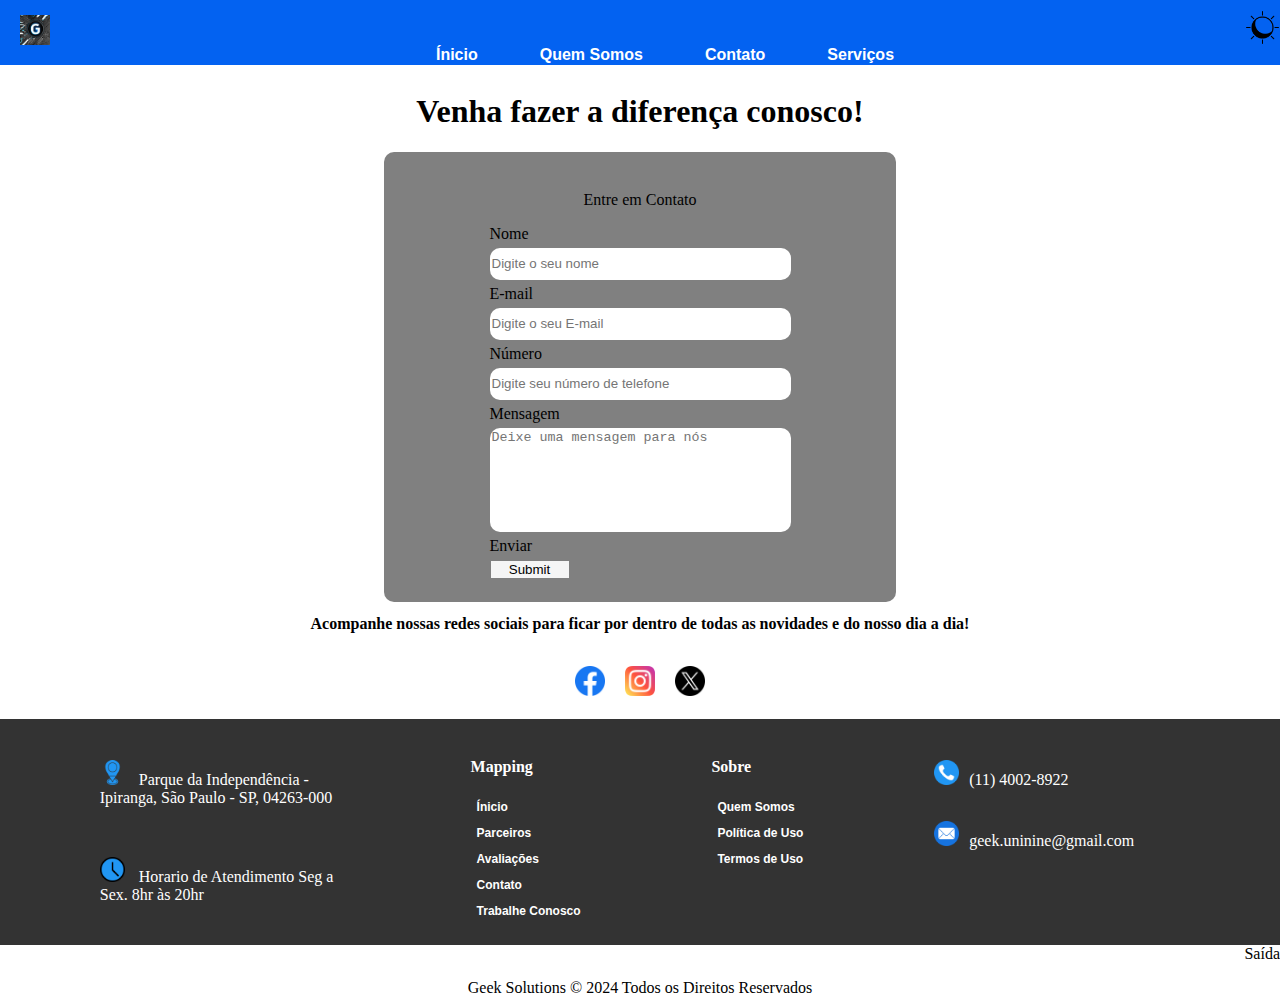
==== contato.html @ 458c679f "Add files via upload" ====
<!DOCTYPE html>
<html lang="pt-br">

<head>
    <meta charset="UTF-8">
    <meta name="viewport" content="width=device-width, initial-scale=1.0">
    <title>Contato</title>
    <link rel="stylesheet" href="style.css">
    <script defer src="script.js"></script>
</head>

<body>
    <nav id="mySection2">
        <div class="modo">
            <a href="index.html"><img src="imagens/icone.png" alt="icon" name="icon"></a>
            <button id="darkModeButton" title="Ligar/Desligar Modo Escuro" onclick="toggleDarkMode()"></button>
        </div>
        <div class="container">
            <a href="index.html"><button>Ínicio</button></a>
            <a href="sobre.html"><button>Quem Somos</button></a>
            <a href="contato.html"><button>Contato</button></a>
            <a href="servicos.html"><button>Serviços</button></a>
        </div>
    </nav>
    <nav id="mySection">
        <div class="modo">
            <button class="openbtn" onclick="openNav()">☰</button>
            <button id="darkModeButton" title="Ligar/Desligar Modo Escuro" onclick="toggleDarkMode()"></button>
        </div>
        <div id="mySidebar" class="sidebar">
            <a href="javascript:void(0)" class="closebtn" onclick="closeNav()">×</a>
            <a href="index.html"><button>Ínicio</button></a>
            <a href="sobre.html"><button>Quem Somos</button></a>
            <a href="contato.html"><button>Contato</button></a>
            <a href="servicos.html"><button>Serviços</button></a>
        </div>
    </nav>
    <br><br><br><br>
    <main>
        <h1>Venha fazer a diferença conosco!</h1>
        <div id="contact">
            <p>Entre em Contato</p>
            <form action="https://formsubmit.co/geek.uninine@gmail.com" method="post" class="form">
                <input type="hidden" name="_next" value="index.html">
                <label for="name">Nome</label>
                <input type="text" name="name" id="name" placeholder="Digite o seu nome" required>
                <label for="email">E-mail</label>
                <input type="email" name="email" id="email" placeholder="Digite o seu E-mail" required>
                <label for="number">Número</label>
                <input type="number" name="number" id="number" placeholder="Digite seu número de telefone" required>
                <label for="message">Mensagem</label>
                <textarea name="message" id="message" placeholder="Deixe uma mensagem para nós" required></textarea>
                <label for="submit">Enviar</label>
                <input type="submit" name="submit" id="submit">
            </form>
        </div>
    </main>
    <section>
        <div class="contato2">
            <h2>Acompanhe nossas redes sociais para ficar por dentro de todas as novidades e do nosso dia a dia!</h2>
            <div class="redes">
                <a href="#" target="_blank"><button title="Facebook"></button></a>
                <a href="#" target="_blank"><button title="Instagram"></button></a>
                <a href="#" target="_blank"><button title="Twitter"></button></a>
            </div>
    </section>
    <footer>
        <div class="menu3">
            <p><img src="imagens/mapa.png">
                Parque da Independência - Ipiranga, São Paulo - SP, 04263-000</p><br>
            <p><img src="imagens/tempo.png">
                Horario de Atendimento
                Seg a Sex. 8hr às 20hr</p>
        </div>
        <div class="menu">
            <h2>Mapping</h2>
            <a href="index.html"><button>Ínicio</button></a>
            <a href="index.html#partner"><button>Parceiros</button></a>
            <a href="index.html#main"><button>Avaliações</button></a>
            <a href="contato.html"><button>Contato</button></a>
            <a href="trabalhe.html"><button>Trabalhe Conosco</button></a>
        </div>
        <div class="menu2">
            <h2>Sobre </h2>
            <a href="sobre.html"><button>Quem Somos</button></a>
            <a href="politica.html"><button>Política de Uso</button></a>
            <a href="termos.html"><button>Termos de Uso</button></a>
        </div>
        <div class="menu4">
            <p><img src="imagens/telefone.png">(11) 4002-8922</p>
            <p><img src="imagens/msg2.png">geek.uninine@gmail.com</p>
        </div>
    </footer>
    <div id="saida">Saída</div>
    </div>
    <div class="logo">
        <p>Geek Solutions © 2024 Todos os Direitos Reservados</p>
    </div>
</body>

</html>
---- style.css ----
html {
    width: 100%;
    height: 100%;
    padding: 0;
    margin: 0;
}

body {
    border: 0;
    padding: 0;
    margin: 0;
    background-repeat: no-repeat;
    background-size: cover;
    background-attachment: fixed;
    background-position: center center;
    transition: background-color 0.3s, color 0.3s;
}

#mySection2 {
    width: 100%;
    position: fixed;
    background-color: rgb(3, 98, 241);
    display: flex;
    justify-content: space-between;
    z-index: 10;
}

#mySection {
    width: 100%;
    position: fixed;
    z-index: 10;
    background-color: rgb(3, 98, 241);
}

.modo {
    display: flex;
    transition: margin-left 0.5s;
    margin-left: auto;
}

.container {
    color: white;
    margin: 0 auto;
    display: flex;
    align-content: center;
    justify-content: center;
}

.container a {
    justify-content: center;
    margin-left: 50px;
}

.modo img,
.modo a {
    width: 35px;
    height: 35px;
    display: block;
    margin-left: 10px;
    margin-top: auto;
}

.container button {
    color: white;
    border: none;
    background-color: transparent;
    font-weight: bold;
    font-size: 25px;
    cursor: pointer;
    text-decoration: none;
}

button:hover {
    color: #2e2e2e;
}

.contato {
    color: white;
    display: flex;
    align-items: center;
}

#navegacao {
    margin: 0 auto;
    width: 60%;
}

.redes {
    display: flex;
    align-items: center;
    width: 100%;
    padding: 20px;
    box-sizing: border-box;
    justify-content: center;
}

.redes button {
    border: transparent;
    cursor: pointer;
    background-color: transparent;
    padding: 1px;
    color: rgb(0, 0, 0);
    transition: 0.5s;
}

button[title="Facebook"] {
    background-image: url(imagens/Facebook.png);
    background-repeat: no-repeat;
    background-size: contain;
    border: none;
    border-radius: 5px;
    width: 30px;
    height: 30px;
    margin: 0 10px;
}

button[title="Instagram"] {
    background-image: url(imagens/Instagram.png);
    background-repeat: no-repeat;
    background-size: contain;
    border: none;
    border-radius: 5px;
    width: 30px;
    height: 30px;
    margin: 0 10px;
}

button[title="Twitter"] {
    background-image: url(imagens/twitter.png);
    background-repeat: no-repeat;
    background-size: contain;
    border-radius: 5px;
    width: 30px;
    height: 30px;
    margin: 0 10px;
}

.logo {
    color: rgb(0, 0, 0);
    font-size: 16px;
    text-align: center;
}

footer {
    display: flex;
    justify-content: space-evenly;
    gap: 50px;
    padding: 25px;
    background-color: #333;
    text-align: center;
    color: white;
}

footer img {
    width: 25px;
    height: 25px;
    margin-right: 10px;
}

.menu3,
.menu4 {
    display: flex;
    flex-direction: column;
    width: 20%;
}

.menu3 p,
.menu4 p {
    text-align: left;
}


.sidebar {
    height: 100%;
    width: 0;
    position: fixed;
    z-index: 1;
    top: 0;
    left: 0;
    background-color: rgb(3, 98, 241);
    overflow-x: hidden;
    transition: 0.5s;
    padding-top: 60px;
}

.sidebar button,
.sidebar a {
    padding: 8px 8px 8px 32px;
    text-decoration: none;
    font-size: 25px;
    color: #ffffff;
    display: block;
    transition: 0.3s;
    background-color: transparent;
    border: none;
    font-weight: bold;
    cursor: pointer;
}

.sidebar button:hover {
    color: #2e2e2e;
}

.sidebar .closebtn {
    position: absolute;
    top: 0;
    right: 25px;
    font-size: 36px;
    margin-left: 50px;
}

.openbtn {
    opacity: 1;
    cursor: pointer;
    background-color: rgb(3, 98, 241);
    color: white;
    padding: 10px 15px;
    border: none;
}

#contact {
    display: flex;
    flex-direction: column;
    align-items: center;
    justify-content: center;
    margin: 0 auto;
    border-radius: 10px;
    width: 20%;
    height: 450px;
    background-color: gray;
}

.form {
    display: flex;
    flex-direction: column;
    gap: 5px;
}

#name,
#email,
#number {
    border: none;
    border-radius: 10px;
    height: 30px;
}

textarea {
    border: none;
    border-radius: 10px;
    height: 100px;
    width: 297px;
    resize: none;
}

.contato2 h2 {
    text-align: center;
}

.menu,
.menu button,
.menu2,
.menu2 button,
.menu a,
.menu2 a {
    display: flex;
    flex-direction: column;
    gap: 10px;
    border: none;
    color: white;
    font-size: 16px;
    background-color: transparent;
    font-weight: bold;
    text-decoration: none;
    text-align: left;
}

.menu button,
.menu2 button {
    cursor: pointer;
}

.menu button:hover,
.menu2 button:hover {
    letter-spacing: 0.1em;
    transition: 2s;
}

#saida {
    display: flex;
    margin-left: auto;
    justify-content: end;
}

#darkModeButton {
    background-image: url(imagens/sun.png);
    background-repeat: no-repeat;
    background-size: contain;
    border: none;
    width: 35px;
    height: 35px;
    margin-top: 10px;
    background-color: transparent;
    color: rgb(0, 0, 0);
    cursor: pointer;
    display: flex;
    justify-content: center;
    align-items: center;
    margin-left: auto;
}

.dark-mode .logo {
    color: white;
}

.dark-mode {
    background-color: #181717;
    color: #fff;
}

.dark-mode button {
    color: white;
}

.dark-mode .redes button {
    background-color: transparent;
    color: white;
}

.dark-mode #darkModeButton {
    color: white;
}

.dark-mode .sidebar a {
    padding: 8px 8px 8px 32px;
    text-decoration: none;
    font-size: 25px;
    color: #000000;
    display: block;
    transition: 0.3s;
}

.dark-mode .sidebar a:hover {
    color: #0e12e7bd;
}

.dark-mode .sidebar .closebtn {
    color: rgb(0, 0, 0);
}

.dark-mode #main {
    border: 2px solid white;
}

.dark-mode #clear,
.dark-mode #submit {
    background-color: white;
}

.dark-mode .work {
    border: 1px solid whitesmoke;
}

main p,
main h1,
main h2,
main h3 {
    text-align: center;
}

.image {
    background-image: url(imagens/fundo.png);
    background-repeat: no-repeat;
    background-size: cover;
    background-attachment: fixed;
    background-position: center center;
    height: 70vh;
    margin-bottom: auto;
    margin-top: auto;
    border: 1px solid transparent;
}

.image2 {
    background-image: url(imagens/rh.png);
    background-repeat: no-repeat;
    background-size: cover;
    background-attachment: fixed;
    background-position: center center;
    height: 60vh;
    margin-bottom: auto;
    margin-top: auto;
    border: 1px solid transparent;
}

.inicio {
    width: 30%;
    margin: 0 auto;
    color: white;
    margin-top: 200px;
}

.inicio2 {
    width: 40%;
    margin: 0 auto;
    margin-top: 360px;
    color: white;
    font-weight: bold;
}


.inicio h1,
.inicio2 h2 {
    font-size: 32px;
}

.work p {
    margin: 4px;
}

.inicio p,
.inicio2 p {
    font-size: 20px;
}

.back {
    background-color: #333;
    border: 1px solid transparent;
}

.text {
    width: 50%;
    color: rgb(3, 98, 241);
    margin: auto;
}

.text p {
    color: white;
    font-size: 20px;
}

.text h2 {
    font-size: 30px;
}

#partner,
.partner {
    width: 50%;
    margin: auto;
}

#carousel img {
    width: 320px;
    height: 180px;
    margin-left: 30px;
    filter: grayscale(1);
}

#carousel img:hover {
    transition: 1.0s;
    filter: grayscale(0);
}

#carousel {
    display: flex;
}

#imagens img {
    width: 240px;
    height: 340px;
    margin-left: 30px;
}

#imagens {
    display: flex
}

.h2,
#partner h2 {
    font-size: 30px;
}

#main {
    width: 55%;
    margin: auto;
    margin-top: 50px;
    border: 2px solid rgb(0, 0, 0);
    border-radius: 10px;
}

.caroussel,
.caroussel p,
.caroussel h3 {
    display: flex;
    text-align: left;
}

.caroussel p {
    margin-left: 5px;
}

.caroussel .profile {
    display: flex;
    align-items: center;
    margin-left: 5px;
}

.caroussel .profile img {
    margin-right: 8px;
    width: 24px;
    height: 24px;
    transform: scaleX(-1);
}

.company {
    color: rgba(128, 128, 128, 0.9);
}

.consulting {
    background-color: rgb(3, 98, 241);
    color: white;
    padding: 10px;
}

.consulting h2 {
    font-size: 30px;
}

.frase {
    font-size: 20px;
}

#contact2 {
    display: flex;
    border-radius: 10px;
    color: rgb(3, 98, 241);
    align-items: center;
    justify-content: center;
    font-weight: bold;
}

.work {
    border: 1px solid black;
    width: 20%;
    margin: 0 auto;
    border-radius: 10px;
}

#name2,
#email2,
#number2,
#town {
    border: 1px solid gray;
    width: 300px;
    height: 30px;
    margin-top: 5px;
}

#clear,
#submit {
    background-color: whitesmoke;
    border: 1px solid gray;
    width: 80px;
    cursor: pointer;
}

.element {
    display: flex;
    justify-content: space-around;
    margin-top: 10px;
}

#state {
    border: 1px solid gray;
    width: 80px;
}

.frase {
    width: 60%;
    margin: auto;
}

.botao {
    display: flex;
    justify-content: center;
    padding: 20px;
}

.botao button {
    background-color: rgb(3, 98, 241);
    border: 1px solid rgb(255, 255, 255);
    border-radius: 10px;
    cursor: pointer;
    padding: 20px;
    color: white;
    font-size: 20px;
}

.botao button:hover {
    filter: brightness(0.8);
}

.purpose {
    width: 60%;
    margin: 0 auto;
}

.s1 {
    display: flex;
    align-items: left;
    margin-top: 100px;
}

.s1 img {
    width: 300px;
    height: 300px;
}


.master {
    display: flex;
    flex-direction: column;
    width: 50%;
}

.master p {
    text-align: left;
    margin-left: 5px;
}

.services {
    width: 60%;
    margin: 0 auto;
}

@media (max-width: 1366px) {
    .container button {
        font-size: 16px;
    }

    .sidebar button,
    .sidebar a {
        font-size: 16px;
    }

    h2 {
        font-size: 16px;
    }

    .menu,
    .menu button,
    .menu2,
    .menu2 button,
    a {
        font-size: 12px;
    }

    .modo img,
    .modo a {
        width: 30px;
        height: 30px;
        margin-top: auto;
    }

    .partner h2,
    .h2 {
        font-size: 20px;
    }

    .inicio,
    .inicio h2,
    .inicio2 h2 {
        margin-top: 100px;
        font-size: 28px;
    }

    .inicio p,
    .inicio2 p {
        font-size: 16px;
    }

    #carousel img {
        width: 270px;
        height: 130px;
        margin-left: 20px
    }

    #contact,
    .work {
        width: 40%;
    }
}

@media (max-width: 800px) {

    button[title="Facebook"],
    button[title="Instagram"],
    button[title="Twitter"] {
        width: 20px;
        height: 20px;
    }

    #navegacao {
        width: 95%;
    }

    #saida {
        font-size: 9px;
    }

    .logo {
        font-size: 10px;
    }

    #darkModeButton,
    .modo img,
    .modo a {
        width: 20px;
        height: 20px;
        margin-bottom: auto;
    }

    #partner h2,
    .h2 {
        font-size: 20px;
    }

    .menu,
    .menu button,
    .menu2,
    .menu2 button,
    a {
        font-size: 10px;
    }

    .inicio,
    .inicio h2 {
        width: 50%;
        margin-top: 50px;
        font-size: 20px;
        text-align: center;
    }

    .inicio2,
    .inicio2 h2 {
        margin-top: 100px;
        font-size: 20px;
    }

    .inicio2 h2 {
        margin: 0 auto;
    }

    .inicio p,
    .inicio2 p {
        font-size: 12px;
    }

    .text {
        width: 90%;
    }

    #main {
        width: 83%;
    }

    #carousel img {
        margin-left: 0px;
    }

    #imagens img {
        margin-left: 0px;
        width: 80px;
        height: 250px;
    }

    .caroussel .profile img {
        margin-right: 5px;
        width: 20px;
        height: 20px;
    }

    .frase {
        width: 80%;
    }

    footer {
        gap: 30px;
    }

    #contact {
        height: 400px;
        width: 90%;
    }

    .work {
        width: 90%;
    }

    #name,
    #email,
    #number {
        height: 20px;
        width: 250px;
    }

    #name2,
    #email2,
    #number2,
    #town,
    #state {
        border: 1px solid gray;
        width: 220px;
        height: 20px;
        margin-left: 10px;
    }

    label,
    #clear,
    #submit {
        margin-left: 10px;
    }

    textarea {
        height: 80px;
        width: 250px;
    }

    .text p {
        font-size: 16px;
    }

    .text h2 {
        font-size: 20px;
    }

    footer {
        flex-wrap: wrap;
    }

    .menu3,
    .menu4 {
        width: 60%;
    }

    .purpose {
        width: 90%;
    }

    footer img {
        width: 15px;
        height: 15px;
        margin-right: 5px;
    }
    .services {
        width: 90%;
    }
    .master {
        width: 90%;
    }

    .s1 img {
        width: 130px;
        height: 150px;
    }
}
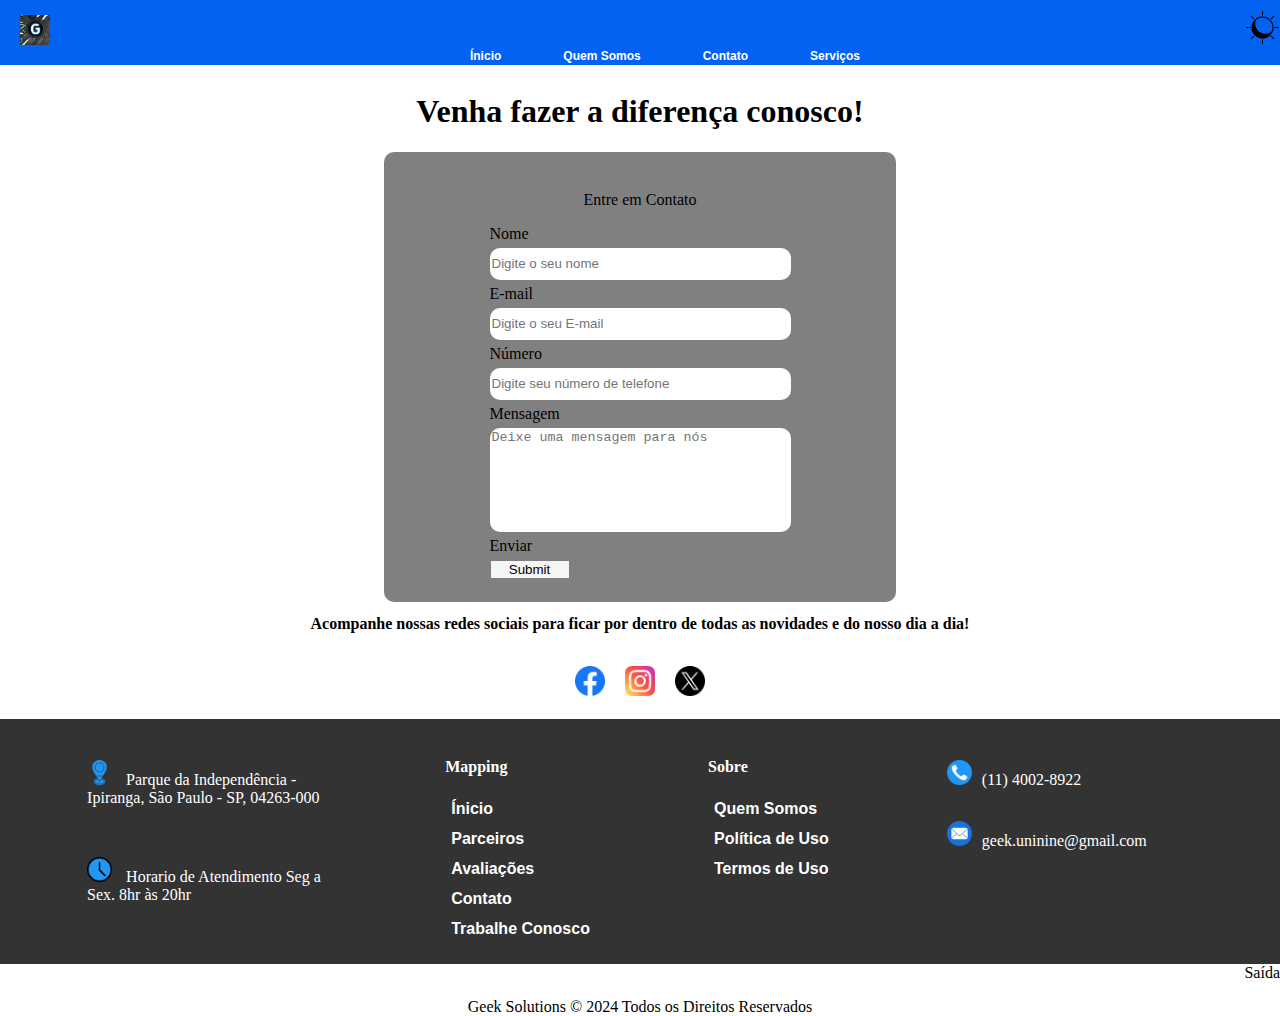
==== commit 1ca014c6: "Add files via upload" ====
--- a/contato.html
+++ b/contato.html
@@ -16,10 +16,10 @@
             <button id="darkModeButton" title="Ligar/Desligar Modo Escuro" onclick="toggleDarkMode()"></button>
         </div>
         <div class="container">
-            <a href="index.html"><button>Ínicio</button></a>
-            <a href="sobre.html"><button>Quem Somos</button></a>
-            <a href="contato.html"><button>Contato</button></a>
-            <a href="servicos.html"><button>Serviços</button></a>
+            <button><a href="index.html">Ínicio</a></button>
+            <button><a href="sobre.html">Quem Somos</a></button>
+            <button><a href="contato.html">Contato</a></button>
+            <button><a href="servicos.html">Serviços</a></button>
         </div>
     </nav>
     <nav id="mySection">
@@ -59,36 +59,36 @@
         <div class="contato2">
             <h2>Acompanhe nossas redes sociais para ficar por dentro de todas as novidades e do nosso dia a dia!</h2>
             <div class="redes">
-                <a href="#" target="_blank"><button title="Facebook"></button></a>
-                <a href="#" target="_blank"><button title="Instagram"></button></a>
-                <a href="#" target="_blank"><button title="Twitter"></button></a>
+                <a href="https://www.facebook.com/people/GeekNine/61557039160232/" target="_blank"><button title="Facebook"></button></a>
+                <a href="https://www.instagram.com/geeks0lutions/" target="_blank"><button title="Instagram"></button></a>
+                <a href="https://x.com/GeekS0lutions" target="_blank"><button title="Twitter"></button></a>
             </div>
     </section>
     <footer>
         <div class="menu3">
-            <p><img src="imagens/mapa.png">
+            <p><img src="imagens/mapa.png" alt="localizacao">
                 Parque da Independência - Ipiranga, São Paulo - SP, 04263-000</p><br>
-            <p><img src="imagens/tempo.png">
+            <p><img src="imagens/tempo.png" alt="tempo">
                 Horario de Atendimento
                 Seg a Sex. 8hr às 20hr</p>
         </div>
         <div class="menu">
             <h2>Mapping</h2>
-            <a href="index.html"><button>Ínicio</button></a>
-            <a href="index.html#partner"><button>Parceiros</button></a>
-            <a href="index.html#main"><button>Avaliações</button></a>
-            <a href="contato.html"><button>Contato</button></a>
-            <a href="trabalhe.html"><button>Trabalhe Conosco</button></a>
+            <button><a href="index.html">Ínicio</a></button>
+            <button><a href="index.html#partner">Parceiros</a></button>
+            <button><a href="index.html#main">Avaliações</a></button>
+            <button><a href="contato.html">Contato</a></button>
+            <button><a href="trabalhe.html">Trabalhe Conosco</a></button>
         </div>
         <div class="menu2">
             <h2>Sobre </h2>
-            <a href="sobre.html"><button>Quem Somos</button></a>
-            <a href="politica.html"><button>Política de Uso</button></a>
-            <a href="termos.html"><button>Termos de Uso</button></a>
+            <button><a href="sobre.html">Quem Somos</a></button>
+            <button><a href="politica.html">Política de Uso</a></button>
+            <button><a href="servicos.html">Termos de Uso</a></button>
         </div>
         <div class="menu4">
-            <p><img src="imagens/telefone.png">(11) 4002-8922</p>
-            <p><img src="imagens/msg2.png">geek.uninine@gmail.com</p>
+            <p><img src="imagens/telefone.png" alt="telefone">(11) 4002-8922</p>
+            <p><img src="imagens/msg2.png" alt="email">geek.uninine@gmail.com</p>
         </div>
     </footer>
     <div id="saida">Saída</div>
--- a/style.css
+++ b/style.css
@@ -61,16 +61,18 @@
 }
 
 .container button {
-    color: white;
     border: none;
     background-color: transparent;
     font-weight: bold;
     font-size: 25px;
     cursor: pointer;
+}
+
+.container button a {
+    color: white;
     text-decoration: none;
 }
-
-button:hover {
+button a:hover {
     color: #2e2e2e;
 }
 
@@ -401,7 +403,7 @@
 .inicio2 {
     width: 40%;
     margin: 0 auto;
-    margin-top: 360px;
+    margin-top: 300px;
     color: white;
     font-weight: bold;
 }
@@ -603,31 +605,43 @@
     margin: 0 auto;
 }
 
-.s1 {
-    display: flex;
-    align-items: left;
-    margin-top: 100px;
-}
-
-.s1 img {
-    width: 300px;
-    height: 300px;
-}
-
-
-.master {
-    display: flex;
+#master,
+#master1,
+#master2,
+#master3,
+#master4 {
+    display: none;
+    align-items: center;
+    justify-content: center;
     flex-direction: column;
+    margin: 0 auto;
     width: 50%;
-}
-
-.master p {
-    text-align: left;
-    margin-left: 5px;
+    color: white;
+}
+
+#s1 img {
+    display: flex;
+    margin: 0 auto;
+    width: 400px;
+    height: 400px;
+}
+
+#s1 {
+    margin: 0 auto;
+    width: 50%;
+    border-radius: 10px;
+    padding: 10px;
 }
 
 .services {
-    width: 60%;
+    background-image: url(imagens/tecnologia.png);
+    background-repeat: no-repeat;
+    background-size: cover;
+    background-attachment: fixed;
+    background-position: center center;
+    border-radius: 20px;
+    width: 80%;
+    height: auto;
     margin: 0 auto;
 }
 
@@ -667,7 +681,8 @@
 
     .inicio,
     .inicio h2,
-    .inicio2 h2 {
+    .inicio2 h2,
+    .inicio2 {
         margin-top: 100px;
         font-size: 28px;
     }
@@ -686,6 +701,14 @@
     #contact,
     .work {
         width: 40%;
+    }
+
+    #master,
+    #master1,
+    #master2,
+    #master3,
+    #master4 {
+        width: 65%;
     }
 }
 
@@ -741,7 +764,6 @@
 
     .inicio2,
     .inicio2 h2 {
-        margin-top: 100px;
         font-size: 20px;
     }
 
@@ -839,6 +861,7 @@
     .menu3,
     .menu4 {
         width: 60%;
+        font-size: 12px;
     }
 
     .purpose {
@@ -850,15 +873,25 @@
         height: 15px;
         margin-right: 5px;
     }
+
     .services {
         width: 90%;
     }
+
     .master {
         width: 90%;
     }
 
-    .s1 img {
+    #s1 img {
         width: 130px;
         height: 150px;
     }
+
+    .s1 #master,
+    #master1,
+    #master2,
+    #master3,
+    #master4 {
+        width: 90%;
+    }
 }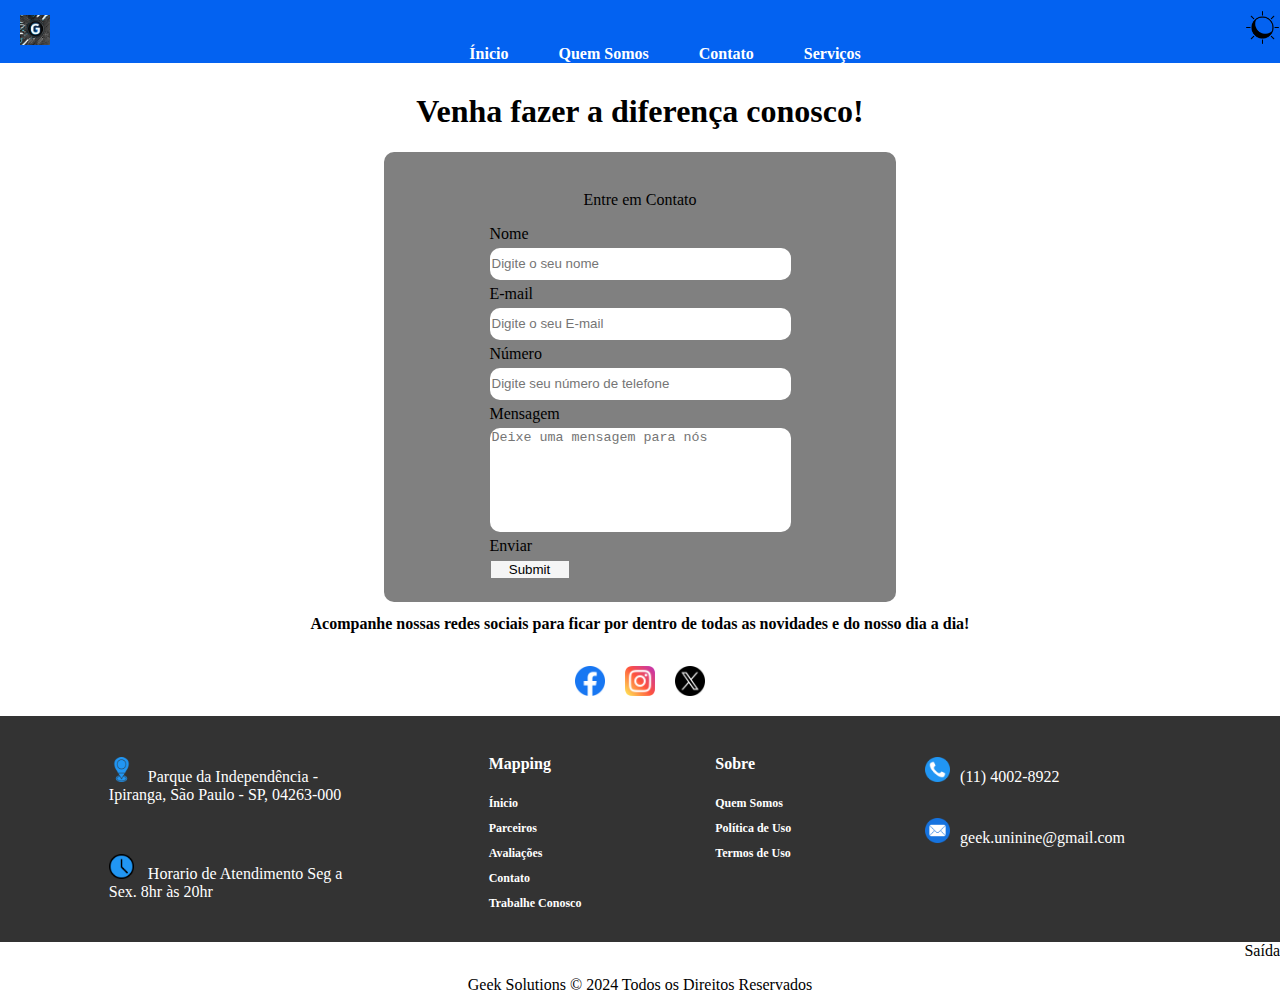
==== commit 48af2166: "Add files via upload" ====
--- a/contato.html
+++ b/contato.html
@@ -12,27 +12,27 @@
 <body>
     <nav id="mySection2">
         <div class="modo">
-            <a href="index.html"><img src="imagens/icone.png" alt="icon" name="icon"></a>
+            <a href="index.html"><img src="imagens/icone.png" alt="icon"></a>
             <button id="darkModeButton" title="Ligar/Desligar Modo Escuro" onclick="toggleDarkMode()"></button>
         </div>
         <div class="container">
-            <button><a href="index.html">Ínicio</a></button>
-            <button><a href="sobre.html">Quem Somos</a></button>
-            <button><a href="contato.html">Contato</a></button>
-            <button><a href="servicos.html">Serviços</a></button>
+            <a href="index.html">Ínicio</a>
+            <a href="sobre.html">Quem Somos</a>
+            <a href="contato.html">Contato</a>
+            <a href="servicos.html">Serviços</a>
         </div>
     </nav>
     <nav id="mySection">
         <div class="modo">
             <button class="openbtn" onclick="openNav()">☰</button>
-            <button id="darkModeButton" title="Ligar/Desligar Modo Escuro" onclick="toggleDarkMode()"></button>
+            <button id="darkModeButton2" title="Ligar/Desligar Modo Escuro" onclick="toggleDarkMode2()"></button>
         </div>
         <div id="mySidebar" class="sidebar">
             <a href="javascript:void(0)" class="closebtn" onclick="closeNav()">×</a>
-            <a href="index.html"><button>Ínicio</button></a>
-            <a href="sobre.html"><button>Quem Somos</button></a>
-            <a href="contato.html"><button>Contato</button></a>
-            <a href="servicos.html"><button>Serviços</button></a>
+            <a href="index.html">Ínicio</a>
+            <a href="sobre.html">Quem Somos</a>
+            <a href="contato.html">Contato</a>
+            <a href="servicos.html">Serviços</a>
         </div>
     </nav>
     <br><br><br><br>
@@ -55,15 +55,14 @@
             </form>
         </div>
     </main>
-    <section>
-        <div class="contato2">
-            <h2>Acompanhe nossas redes sociais para ficar por dentro de todas as novidades e do nosso dia a dia!</h2>
-            <div class="redes">
-                <a href="https://www.facebook.com/people/GeekNine/61557039160232/" target="_blank"><button title="Facebook"></button></a>
-                <a href="https://www.instagram.com/geeks0lutions/" target="_blank"><button title="Instagram"></button></a>
-                <a href="https://x.com/GeekS0lutions" target="_blank"><button title="Twitter"></button></a>
-            </div>
-    </section>
+    <div class="contato2">
+        <h2>Acompanhe nossas redes sociais para ficar por dentro de todas as novidades e do nosso dia a dia!</h2>
+        <div class="redes">
+            <a id="facebook" href="https://www.facebook.com/people/GeekNine/61557039160232/" target="_blank"></a>
+            <a id="instagram" href="https://www.instagram.com/geeks0lutions/" target="_blank"></a>
+            <a id="twitter" href="https://x.com/GeekS0lutions" target="_blank"></a>
+        </div>
+    </div>
     <footer>
         <div class="menu3">
             <p><img src="imagens/mapa.png" alt="localizacao">
@@ -74,17 +73,17 @@
         </div>
         <div class="menu">
             <h2>Mapping</h2>
-            <button><a href="index.html">Ínicio</a></button>
-            <button><a href="index.html#partner">Parceiros</a></button>
-            <button><a href="index.html#main">Avaliações</a></button>
-            <button><a href="contato.html">Contato</a></button>
-            <button><a href="trabalhe.html">Trabalhe Conosco</a></button>
+            <a href="index.html">Ínicio</a>
+            <a href="#partner">Parceiros</a>
+            <a href="#main">Avaliações</a>
+            <a href="contato.html">Contato</a>
+            <a href="trabalhe.html">Trabalhe Conosco</a>
         </div>
         <div class="menu2">
             <h2>Sobre </h2>
-            <button><a href="sobre.html">Quem Somos</a></button>
-            <button><a href="politica.html">Política de Uso</a></button>
-            <button><a href="servicos.html">Termos de Uso</a></button>
+            <a href="sobre.html">Quem Somos</a>
+            <a href="politica.html">Política de Uso</a>
+            <a href="servicos.html">Termos de Uso</a>
         </div>
         <div class="menu4">
             <p><img src="imagens/telefone.png" alt="telefone">(11) 4002-8922</p>
@@ -92,7 +91,6 @@
         </div>
     </footer>
     <div id="saida">Saída</div>
-    </div>
     <div class="logo">
         <p>Geek Solutions © 2024 Todos os Direitos Reservados</p>
     </div>
--- a/style.css
+++ b/style.css
@@ -46,11 +46,6 @@
     justify-content: center;
 }
 
-.container a {
-    justify-content: center;
-    margin-left: 50px;
-}
-
 .modo img,
 .modo a {
     width: 35px;
@@ -60,19 +55,18 @@
     margin-top: auto;
 }
 
-.container button {
+.container a {
+    margin-left: 50px;
+    color: white;
     border: none;
     background-color: transparent;
     font-weight: bold;
     font-size: 25px;
     cursor: pointer;
-}
-
-.container button a {
-    color: white;
     text-decoration: none;
 }
-button a:hover {
+
+a:hover {
     color: #2e2e2e;
 }
 
@@ -105,7 +99,7 @@
     transition: 0.5s;
 }
 
-button[title="Facebook"] {
+#facebook {
     background-image: url(imagens/Facebook.png);
     background-repeat: no-repeat;
     background-size: contain;
@@ -116,7 +110,7 @@
     margin: 0 10px;
 }
 
-button[title="Instagram"] {
+#instagram {
     background-image: url(imagens/Instagram.png);
     background-repeat: no-repeat;
     background-size: contain;
@@ -127,7 +121,7 @@
     margin: 0 10px;
 }
 
-button[title="Twitter"] {
+#twitter {
     background-image: url(imagens/twitter.png);
     background-repeat: no-repeat;
     background-size: contain;
@@ -185,7 +179,6 @@
     padding-top: 60px;
 }
 
-.sidebar button,
 .sidebar a {
     padding: 8px 8px 8px 32px;
     text-decoration: none;
@@ -199,7 +192,7 @@
     cursor: pointer;
 }
 
-.sidebar button:hover {
+.sidebar a:hover {
     color: #2e2e2e;
 }
 
@@ -259,32 +252,20 @@
 }
 
 .menu,
-.menu button,
-.menu2,
-.menu2 button,
+.menu2 {
+    display: flex;
+    flex-direction: column;
+    gap: 10px;
+    background-color: transparent;
+    font-size: 16px;
+    font-weight: bold;
+    text-align: left;
+}
+
 .menu a,
 .menu2 a {
-    display: flex;
-    flex-direction: column;
-    gap: 10px;
-    border: none;
-    color: white;
-    font-size: 16px;
-    background-color: transparent;
-    font-weight: bold;
     text-decoration: none;
-    text-align: left;
-}
-
-.menu button,
-.menu2 button {
-    cursor: pointer;
-}
-
-.menu button:hover,
-.menu2 button:hover {
-    letter-spacing: 0.1em;
-    transition: 2s;
+    color: white;
 }
 
 #saida {
@@ -293,7 +274,8 @@
     justify-content: end;
 }
 
-#darkModeButton {
+#darkModeButton,
+#darkModeButton2 {
     background-image: url(imagens/sun.png);
     background-repeat: no-repeat;
     background-size: contain;
@@ -328,6 +310,7 @@
     color: white;
 }
 
+.dark-mode #darkModeButton,
 .dark-mode #darkModeButton {
     color: white;
 }
@@ -586,7 +569,7 @@
     padding: 20px;
 }
 
-.botao button {
+.botao a {
     background-color: rgb(3, 98, 241);
     border: 1px solid rgb(255, 255, 255);
     border-radius: 10px;
@@ -594,9 +577,11 @@
     padding: 20px;
     color: white;
     font-size: 20px;
-}
-
-.botao button:hover {
+    text-decoration: none;
+    text-align: center;
+}
+
+.botao a:hover {
     filter: brightness(0.8);
 }
 
@@ -646,11 +631,10 @@
 }
 
 @media (max-width: 1366px) {
-    .container button {
+    .container a {
         font-size: 16px;
     }
 
-    .sidebar button,
     .sidebar a {
         font-size: 16px;
     }
@@ -660,9 +644,7 @@
     }
 
     .menu,
-    .menu button,
     .menu2,
-    .menu2 button,
     a {
         font-size: 12px;
     }
@@ -714,9 +696,9 @@
 
 @media (max-width: 800px) {
 
-    button[title="Facebook"],
-    button[title="Instagram"],
-    button[title="Twitter"] {
+    #facebook,
+    #instagram,
+    #twitter {
         width: 20px;
         height: 20px;
     }
@@ -734,6 +716,7 @@
     }
 
     #darkModeButton,
+    #darkModeButton2,
     .modo img,
     .modo a {
         width: 20px;
@@ -747,11 +730,10 @@
     }
 
     .menu,
-    .menu button,
     .menu2,
-    .menu2 button,
     a {
         font-size: 10px;
+        gap: 15px;
     }
 
     .inicio,
@@ -860,7 +842,7 @@
 
     .menu3,
     .menu4 {
-        width: 60%;
+        width: 85%;
         font-size: 12px;
     }
 
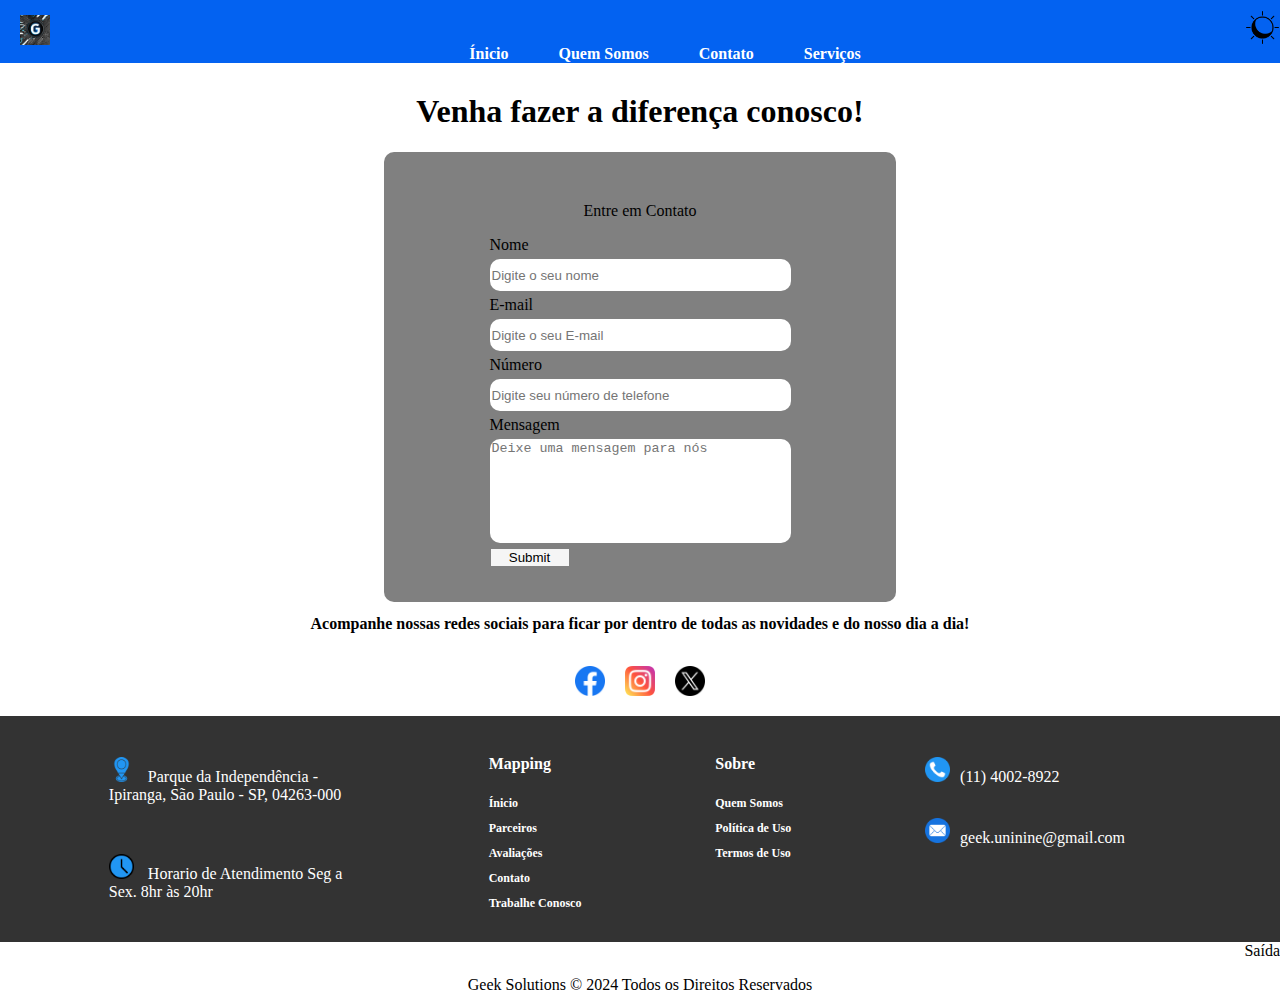
==== commit 1cd5728a: "Add files via upload" ====
--- a/contato.html
+++ b/contato.html
@@ -47,10 +47,9 @@
                 <label for="email">E-mail</label>
                 <input type="email" name="email" id="email" placeholder="Digite o seu E-mail" required>
                 <label for="number">Número</label>
-                <input type="number" name="number" id="number" placeholder="Digite seu número de telefone" required>
+                <input type="number" name="number" id="number" pattern="\d{2}\d{9}" placeholder="Digite seu número de telefone" required>
                 <label for="message">Mensagem</label>
                 <textarea name="message" id="message" placeholder="Deixe uma mensagem para nós" required></textarea>
-                <label for="submit">Enviar</label>
                 <input type="submit" name="submit" id="submit">
             </form>
         </div>
@@ -83,7 +82,7 @@
             <h2>Sobre </h2>
             <a href="sobre.html">Quem Somos</a>
             <a href="politica.html">Política de Uso</a>
-            <a href="servicos.html">Termos de Uso</a>
+            <a href="termos.html">Termos de Uso</a>
         </div>
         <div class="menu4">
             <p><img src="imagens/telefone.png" alt="telefone">(11) 4002-8922</p>
--- a/style.css
+++ b/style.css
@@ -430,6 +430,12 @@
 .partner {
     width: 50%;
     margin: auto;
+    text-align: center;
+}
+
+.partner a {
+    font-weight: bold;
+    font-size: 20px;
 }
 
 #carousel img {
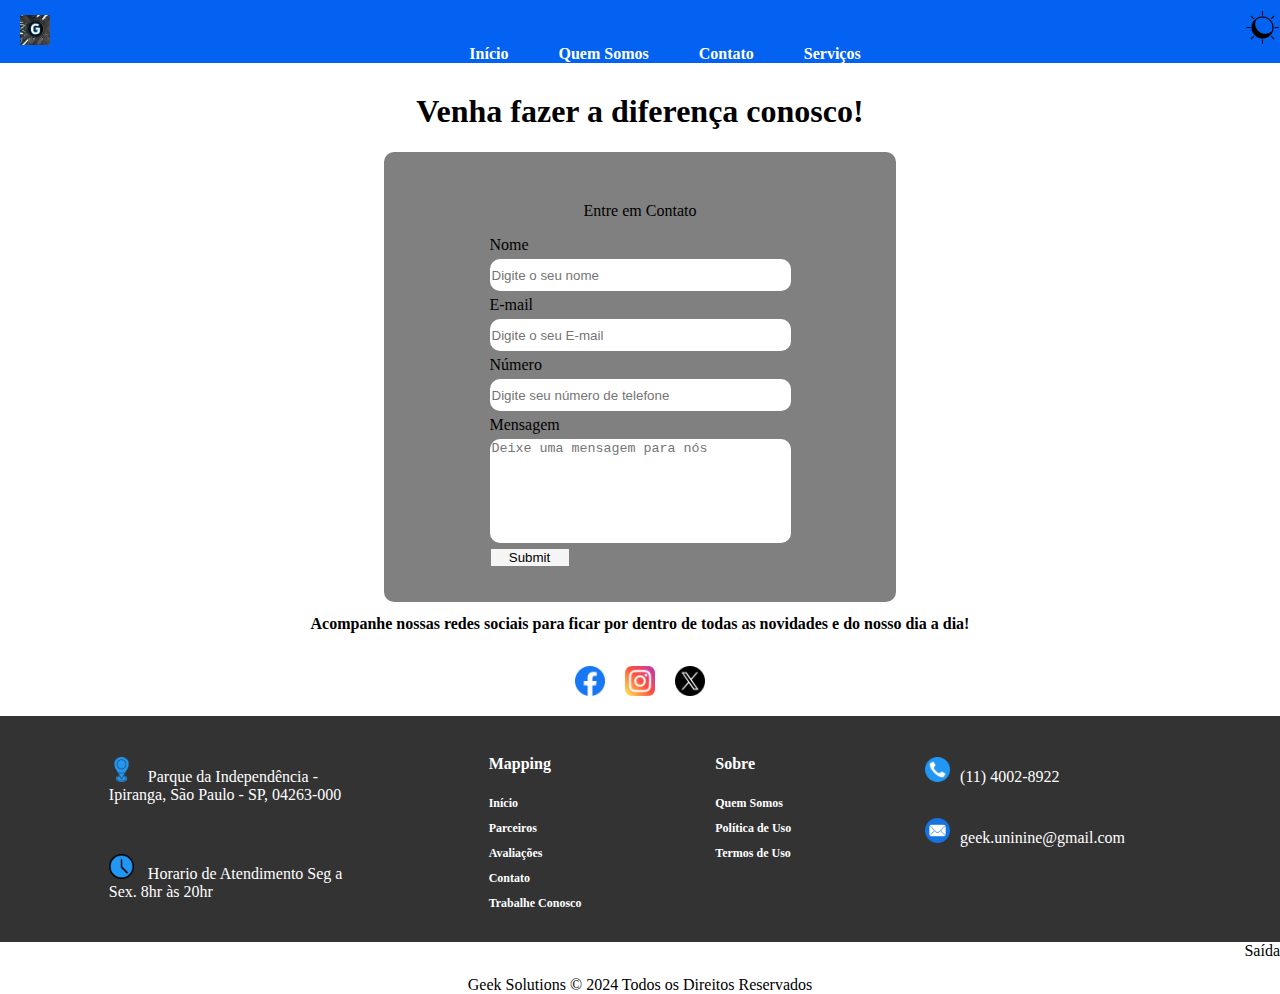
==== commit 294e9c33: "Add files via upload" ====
--- a/contato.html
+++ b/contato.html
@@ -7,6 +7,7 @@
     <title>Contato</title>
     <link rel="stylesheet" href="style.css">
     <script defer src="script.js"></script>
+    <link rel="shortcut icon" type="imagex/png" href="imagens/icone.png">
 </head>
 
 <body>
@@ -16,7 +17,7 @@
             <button id="darkModeButton" title="Ligar/Desligar Modo Escuro" onclick="toggleDarkMode()"></button>
         </div>
         <div class="container">
-            <a href="index.html">Ínicio</a>
+            <a href="index.html">Início</a>
             <a href="sobre.html">Quem Somos</a>
             <a href="contato.html">Contato</a>
             <a href="servicos.html">Serviços</a>
@@ -29,7 +30,7 @@
         </div>
         <div id="mySidebar" class="sidebar">
             <a href="javascript:void(0)" class="closebtn" onclick="closeNav()">×</a>
-            <a href="index.html">Ínicio</a>
+            <a href="index.html">Início</a>
             <a href="sobre.html">Quem Somos</a>
             <a href="contato.html">Contato</a>
             <a href="servicos.html">Serviços</a>
@@ -47,7 +48,7 @@
                 <label for="email">E-mail</label>
                 <input type="email" name="email" id="email" placeholder="Digite o seu E-mail" required>
                 <label for="number">Número</label>
-                <input type="number" name="number" id="number" pattern="\d{2}\d{9}" placeholder="Digite seu número de telefone" required>
+                <input type="number" name="number" id="number" placeholder="Digite seu número de telefone" required>
                 <label for="message">Mensagem</label>
                 <textarea name="message" id="message" placeholder="Deixe uma mensagem para nós" required></textarea>
                 <input type="submit" name="submit" id="submit">
@@ -72,7 +73,7 @@
         </div>
         <div class="menu">
             <h2>Mapping</h2>
-            <a href="index.html">Ínicio</a>
+            <a href="index.html">Início</a>
             <a href="#partner">Parceiros</a>
             <a href="#main">Avaliações</a>
             <a href="contato.html">Contato</a>
--- a/style.css
+++ b/style.css
@@ -701,7 +701,6 @@
 }
 
 @media (max-width: 800px) {
-
     #facebook,
     #instagram,
     #twitter {
